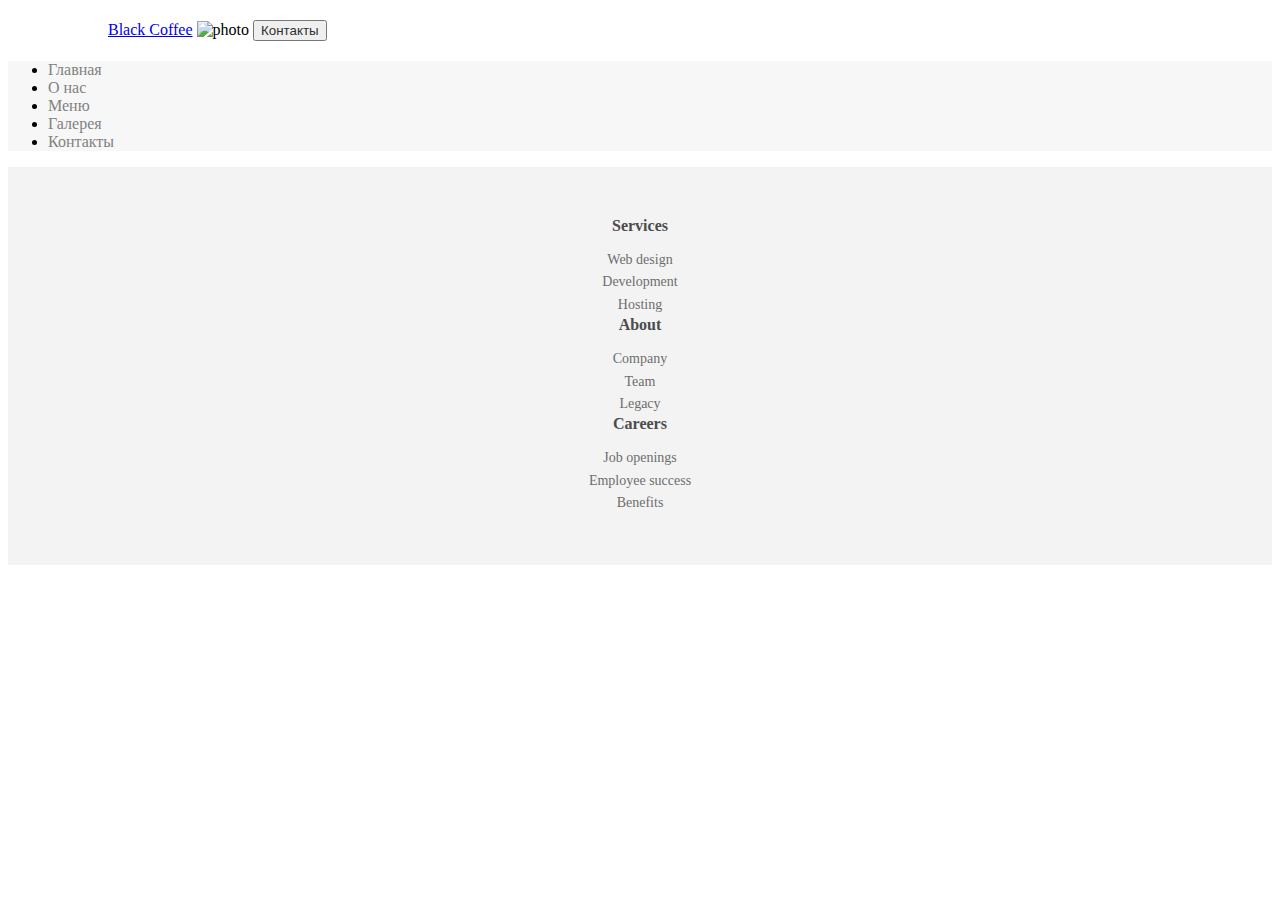
==== index.html @ 45e23f86 "Add files via upload" ====
<!DOCTYPE html>
<html lang="en">
<head>
    <meta charset="UTF-8">
    <meta http-equiv="X-UA-Compatible" content="IE=edge">
    <meta name="viewport" content="width=device-width, initial-scale=1.0">
    <title>Black Coffee</title>
    <!-- CSS only -->
    <link href="https://cdn.jsdelivr.net/npm/bootstrap@5.2.3/dist/css/bootstrap.min.css" rel="stylesheet" integrity="sha384-rbsA2VBKQhggwzxH7pPCaAqO46MgnOM80zW1RWuH61DGLwZJEdK2Kadq2F9CUG65" crossorigin="anonymous">
    <!-- JavaScript Bundle with Popper -->
    <script src="https://cdn.jsdelivr.net/npm/bootstrap@5.2.3/dist/js/bootstrap.bundle.min.js" integrity="sha384-kenU1KFdBIe4zVF0s0G1M5b4hcpxyD9F7jL+jjXkk+Q2h455rYXK/7HAuoJl+0I4" crossorigin="anonymous"></script>  
    <!-- own -->
    <link rel="stylesheet" href="main.css">
    <link rel="shortcut icon" href="https://cdn-icons-png.flaticon.com/512/4649/4649123.png">
</head>
<body>
    <!-- header -->
    <header>
        <div class="container">
            <nav class="navbar navbar-expand-lg bg-body-tertiary">
              <div class="container-fluid">
                <a class="navbar-brand" href="main.html">Black Coffee</a>
                <img src="https://cdn-icons-png.flaticon.com/512/4649/4649123.png" width="65px" alt="photo">
                <button class="btn btn-sm btn-outline-secondary" type="button"><a href="contacts.html">Контакты</a></button>
              </div>
            </nav>
          </div>
        <!-- nav -->
        <ul class="nav justify-content-center">
        <li class="nav-item">
          <a class="nav-link active" aria-current="page" href="main.html">Главная</a>
        </li>
        <li class="nav-item">
          <a class="nav-link" href="index.html">О нас</a>
        </li>
        <li class="nav-item">
          <a class="nav-link" href="menu.html">Меню</a>
        </li>
        <li class="nav-item">
          <a class="nav-link" href="gal.html">Галерея</a>
        </li>
        <li class="nav-item">
          <a class="nav-link" href="contacts.html">Контакты</a>
        </li>
      </ul>
      <!-- nav -->
    </header>
    <!-- header -->



<!-- footer -->
<div class="footer-clean">
    <footer>
        <div class="container">
            <div class="row justify-content-center">
                <div class="col-sm-4 col-md-3 item">
                    <h3>Services</h3>
                    <ul>
                        <li><a href="#">Web design</a></li>
                        <li><a href="#">Development</a></li>
                        <li><a href="#">Hosting</a></li>
                    </ul>
                </div>
                <div class="col-sm-4 col-md-3 item">
                    <h3>About</h3>
                    <ul>
                        <li><a href="#">Company</a></li>
                        <li><a href="#">Team</a></li>
                        <li><a href="#">Legacy</a></li>
                    </ul>
                </div>
                <div class="col-sm-4 col-md-3 item">
                    <h3>Careers</h3>
                    <ul>
                        <li><a href="#">Job openings</a></li>
                        <li><a href="#">Employee success</a></li>
                        <li><a href="#">Benefits</a></li>
                    </ul>
                </div>
              
            </div>
        </div>
    </footer>
</div>
<script src="https://cdnjs.cloudflare.com/ajax/libs/jquery/3.2.1/jquery.min.js"></script>
<script src="https://cdnjs.cloudflare.com/ajax/libs/twitter-bootstrap/4.1.3/js/bootstrap.bundle.min.js"></script>


</body>
</html>
---- main.css ----
/* nav */
#navbarNavDarkDropdown{
    justify-content: right;
    margin-right: 80px;
    margin-top: 6px;
    margin-bottom: 6px;
}
.navbar-brand{
    margin-left: 80px;
}
.nav{
    position: sticky;
    background-color: rgb(247, 247, 247);
}
.nav-link{
    color: rgb(129, 129, 129);
    text-decoration: none;
    
}
.btn a:hover{
    color: rgb(241, 241, 241);
    text-decoration: none;
}
.btn a{
    color: rgb(48, 48, 48);
    text-decoration: none;
}
.container-fluid{
    margin: 20px;
}
.nav a:hover{
    color: black;
}
/* main info */

p{
    text-align: center;
    font-size: larger;
}
.menu , .gal{
    width: 50%;
    margin: auto;
}
.card-text{
    text-align: left;
    font-weight: bold

}
/* footer */

.footer-clean {
    width: 100%;
    padding:50px 0;
    background-color:rgb(243, 243, 243);
    color:#4b4c4d;
    text-align: center;
  }
  
  .footer-clean h3 {
    margin-top:0;
    margin-bottom:12px;
    font-weight:bold;
    font-size:16px;
  }
  
  .footer-clean ul {
    padding:0;
    list-style:none;
    line-height:1.6;
    font-size:14px;
    margin-bottom:0;
  }
  
  .footer-clean ul a {
    color:inherit;
    text-decoration:none;
    opacity:0.8;
  }
  
  .footer-clean ul a:hover {
    opacity:1;
  }
  
  .footer-clean .item.social {
    text-align:right;
  }
  
  @media (max-width:767px) {
    .footer-clean .item {
      text-align:center;
      padding-bottom:20px;
    }
  }
  
  @media (max-width: 768px) {
    .footer-clean .item.social {
      text-align:center;
    }
  }
  
  .footer-clean .item.social > a {
    font-size:24px;
    width:40px;
    height:40px;
    line-height:40px;
    display:inline-block;
    text-align:center;
    border-radius:50%;
    border:1px solid #ccc;
    margin-left:10px;
    margin-top:22px;
    color:inherit;
    opacity:0.75;
  }
  
  .footer-clean .item.social > a:hover {
    opacity:0.9;
  }
  
  @media (max-width:991px) {
    .footer-clean .item.social > a {
      margin-top:40px;
    }
  }
  
  @media (max-width:767px) {
    .footer-clean .item.social > a {
      margin-top:10px;
    }
  }
  
  .footer-clean .copyright {
    margin-top:14px;
    margin-bottom:0;
    font-size:13px;
    opacity:0.6;
  }
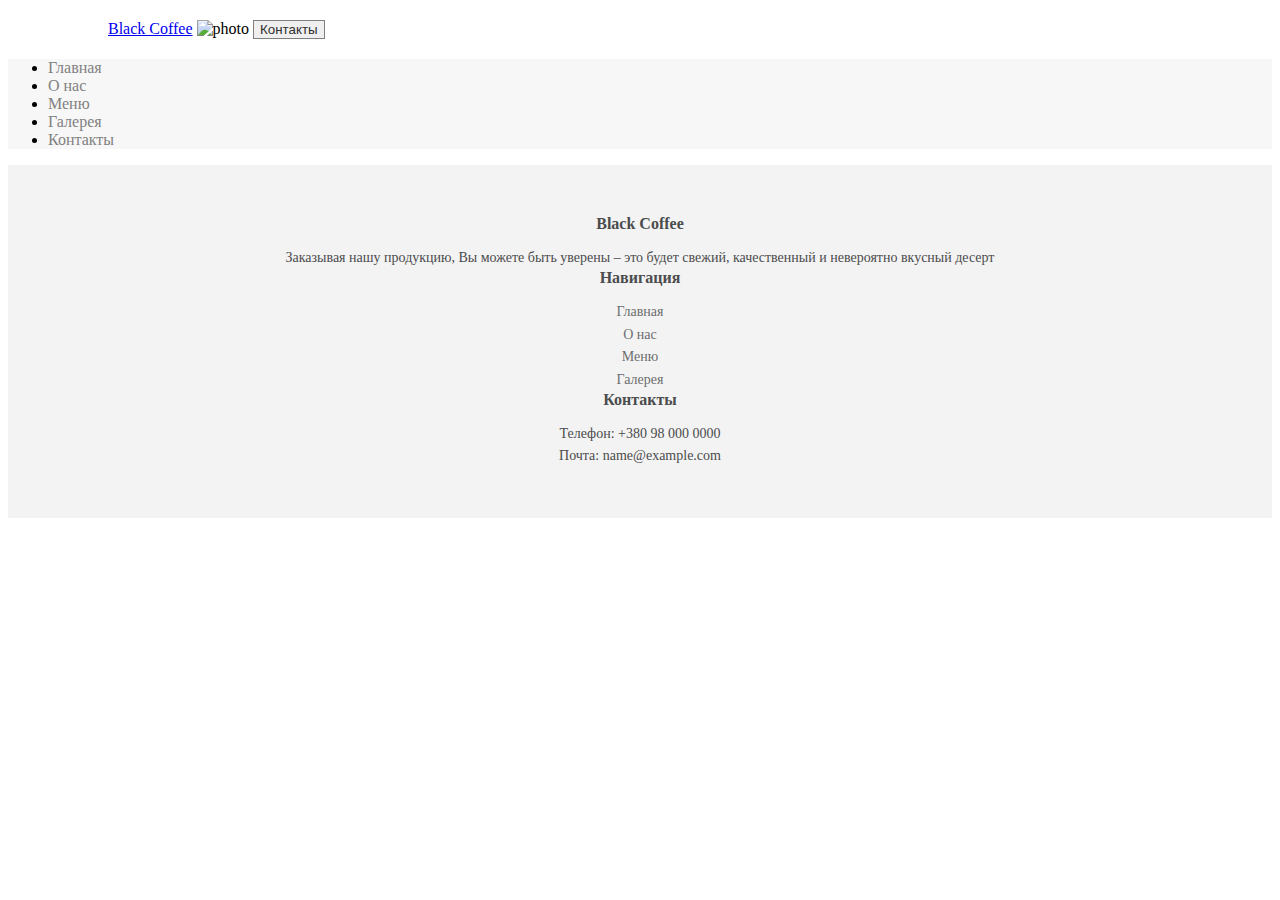
==== commit c8f3874f: "Add files via upload" ====
--- a/index.html
+++ b/index.html
@@ -47,45 +47,40 @@
     </header>
     <!-- header -->
 
-
-
 <!-- footer -->
 <div class="footer-clean">
-    <footer>
-        <div class="container">
-            <div class="row justify-content-center">
-                <div class="col-sm-4 col-md-3 item">
-                    <h3>Services</h3>
-                    <ul>
-                        <li><a href="#">Web design</a></li>
-                        <li><a href="#">Development</a></li>
-                        <li><a href="#">Hosting</a></li>
-                    </ul>
-                </div>
-                <div class="col-sm-4 col-md-3 item">
-                    <h3>About</h3>
-                    <ul>
-                        <li><a href="#">Company</a></li>
-                        <li><a href="#">Team</a></li>
-                        <li><a href="#">Legacy</a></li>
-                    </ul>
-                </div>
-                <div class="col-sm-4 col-md-3 item">
-                    <h3>Careers</h3>
-                    <ul>
-                        <li><a href="#">Job openings</a></li>
-                        <li><a href="#">Employee success</a></li>
-                        <li><a href="#">Benefits</a></li>
-                    </ul>
-                </div>
-              
-            </div>
-        </div>
-    </footer>
+  <footer>
+      <div class="container">
+          <div class="row justify-content-center">
+              <div class="col-sm-4 col-md-3 item">
+                  <h3>Black Coffee</h3>
+                  <ul>
+                      <li>Заказывая нашу продукцию, Вы можете быть уверены – это будет свежий, качественный и невероятно вкусный десерт</li>
+                  </ul>
+              </div>
+              <div class="col-sm-4 col-md-3 item">
+                  <h3>Навигация</h3>
+                  <ul>
+                      <li><a href="main.html">Главная</a></li>
+                      <li><a href="index.html">О нас</a></li>
+                      <li><a href="menu.html">Меню</a></li>
+                      <li><a href="gal.html">Галерея</a></li>
+                  </ul>
+              </div>
+              <div class="col-sm-4 col-md-3 item">
+                  <h3>Контакты</h3>
+                  <ul>
+                      <li>Телефон: +380 98 000 0000</li>
+                      <li>Почта: name@example.com</li>
+                  </ul>
+              </div>
+            
+          </div>
+      </div>
+  </footer>
 </div>
 <script src="https://cdnjs.cloudflare.com/ajax/libs/jquery/3.2.1/jquery.min.js"></script>
 <script src="https://cdnjs.cloudflare.com/ajax/libs/twitter-bootstrap/4.1.3/js/bootstrap.bundle.min.js"></script>
 
-
 </body>
 </html>--- a/main.css
+++ b/main.css
@@ -17,11 +17,11 @@
     text-decoration: none;
     
 }
-.btn a:hover{
+.btn , .btn a:hover{
     color: rgb(241, 241, 241);
     text-decoration: none;
 }
-.btn a{
+.btn , .btn a{
     color: rgb(48, 48, 48);
     text-decoration: none;
 }
@@ -32,12 +32,22 @@
     color: black;
 }
 /* main info */
+.text div{
+  padding: 10px;
+}
+.text{
+  display: flex;
+  flex-direction: row;
+}
+.box{
+  flex-basis: 25%;
+}
+.text{
+  text-align: center;
+  justify-content: center;
+}
 
-p{
-    text-align: center;
-    font-size: larger;
-}
-.menu , .gal{
+.menu , .gal , .con{
     width: 50%;
     margin: auto;
 }
@@ -45,6 +55,9 @@
     text-align: left;
     font-weight: bold
 
+}
+.btn{
+  border: 1px solid grey;
 }
 /* footer */
 
@@ -134,4 +147,7 @@
     margin-bottom:0;
     font-size:13px;
     opacity:0.6;
-  }+  }
+.container{
+    width: 100%;
+}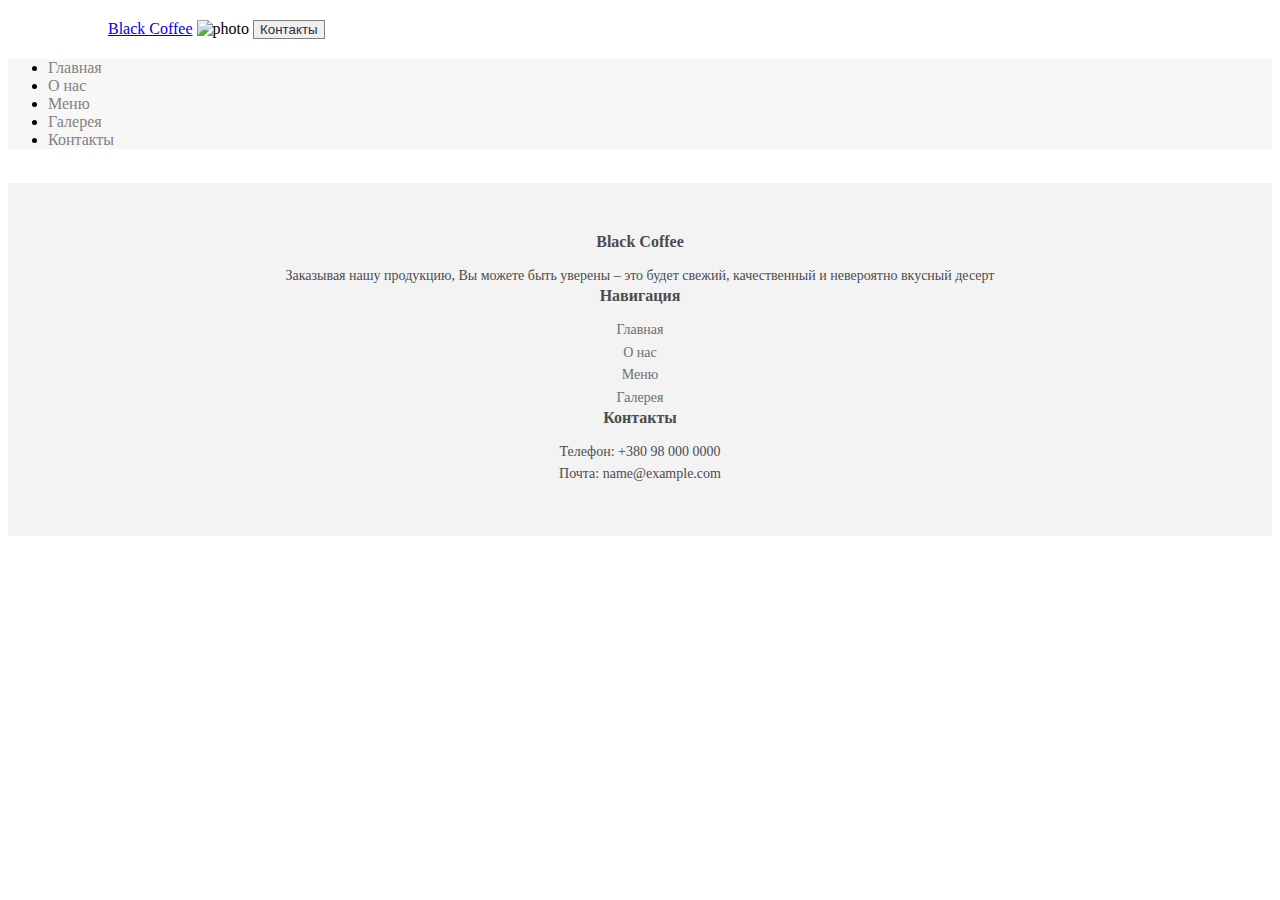
==== commit 54c48dba: "Add files via upload" ====
--- a/index.html
+++ b/index.html
@@ -14,7 +14,7 @@
     <link rel="shortcut icon" href="https://cdn-icons-png.flaticon.com/512/4649/4649123.png">
 </head>
 <body>
-    <!-- header -->
+<!-- header -->
     <header>
         <div class="container">
             <nav class="navbar navbar-expand-lg bg-body-tertiary">
@@ -44,8 +44,14 @@
         </li>
       </ul>
       <!-- nav -->
-    </header>
-    <!-- header -->
+    </header> <br>
+<!-- header -->
+
+
+
+
+
+
 
 <!-- footer -->
 <div class="footer-clean">
--- a/main.css
+++ b/main.css
@@ -35,7 +35,7 @@
 .text div{
   padding: 10px;
 }
-.text{
+.text , .m{
   display: flex;
   flex-direction: row;
 }
@@ -46,7 +46,10 @@
   text-align: center;
   justify-content: center;
 }
-
+.n{
+  flex-basis: 40%;
+  padding: 10px;
+}
 .menu , .gal , .con{
     width: 50%;
     margin: auto;
@@ -54,7 +57,10 @@
 .card-text{
     text-align: left;
     font-weight: bold
-
+}
+.main-page{
+  width: 70%;
+  margin: auto;
 }
 .btn{
   border: 1px solid grey;
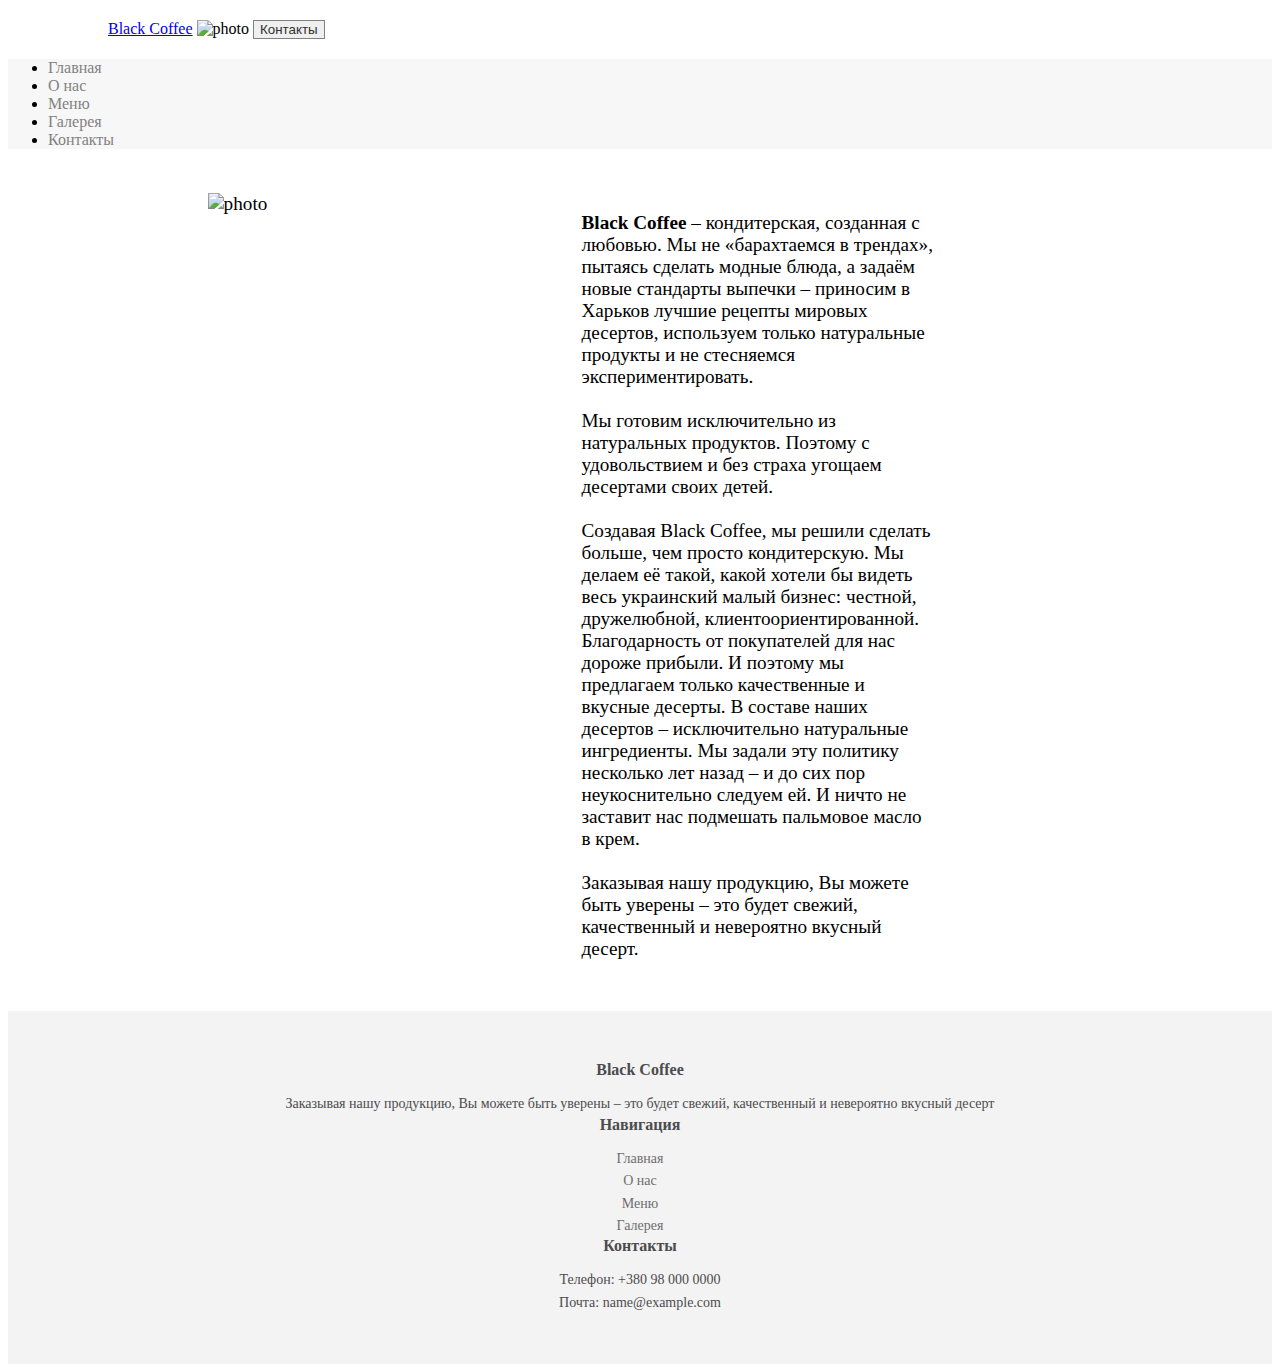
==== commit 4796119a: "Add files via upload" ====
--- a/index.html
+++ b/index.html
@@ -46,13 +46,29 @@
       <!-- nav -->
     </header> <br>
 <!-- header -->
+<!-- main info -->
+<div class="main-page">
+  <!--  -->
+<div class="m">
+  <div class="n">
+<img src="https://i.pinimg.com/564x/c3/68/ff/c368ff07eeed950ee796ef042b4c4883.jpg" alt="photo">
+  </div>
+  <div class="n">
+<p><b>Black Coffee</b> – кондитерская, созданная с любовью. Мы не «барахтаемся в трендах», пытаясь сделать модные блюда, а задаём новые стандарты выпечки – приносим в Харьков лучшие рецепты мировых десертов, используем только натуральные продукты и не стесняемся экспериментировать. <br>
+  <br>
+  Мы готовим исключительно из натуральных продуктов. Поэтому с удовольствием и без страха угощаем десертами своих детей. <br><br>
+  
+  Создавая Black Coffee, мы решили сделать больше, чем просто кондитерскую. Мы делаем её такой, какой хотели бы видеть весь украинский малый бизнес: честной, дружелюбной, клиентоориентированной. Благодарность от покупателей для нас дороже прибыли. И поэтому мы предлагаем только качественные и вкусные десерты.
+  В составе наших десертов – исключительно натуральные ингредиенты. Мы задали эту политику несколько лет назад – и до сих пор неукоснительно следуем ей. И ничто не заставит нас подмешать пальмовое масло в крем. <br><br>
 
+  Заказывая нашу продукцию, Вы можете быть уверены – это будет свежий, качественный и невероятно вкусный десерт. <br><br>
+  </p>
+  </div>
+</div>
+<!--  -->
 
-
-
-
-
-
+</div>
+<!-- main info -->
 <!-- footer -->
 <div class="footer-clean">
   <footer>
--- a/main.css
+++ b/main.css
@@ -34,6 +34,9 @@
 /* main info */
 .text div{
   padding: 10px;
+}
+.m{
+  font-size: larger;
 }
 .text , .m{
   display: flex;
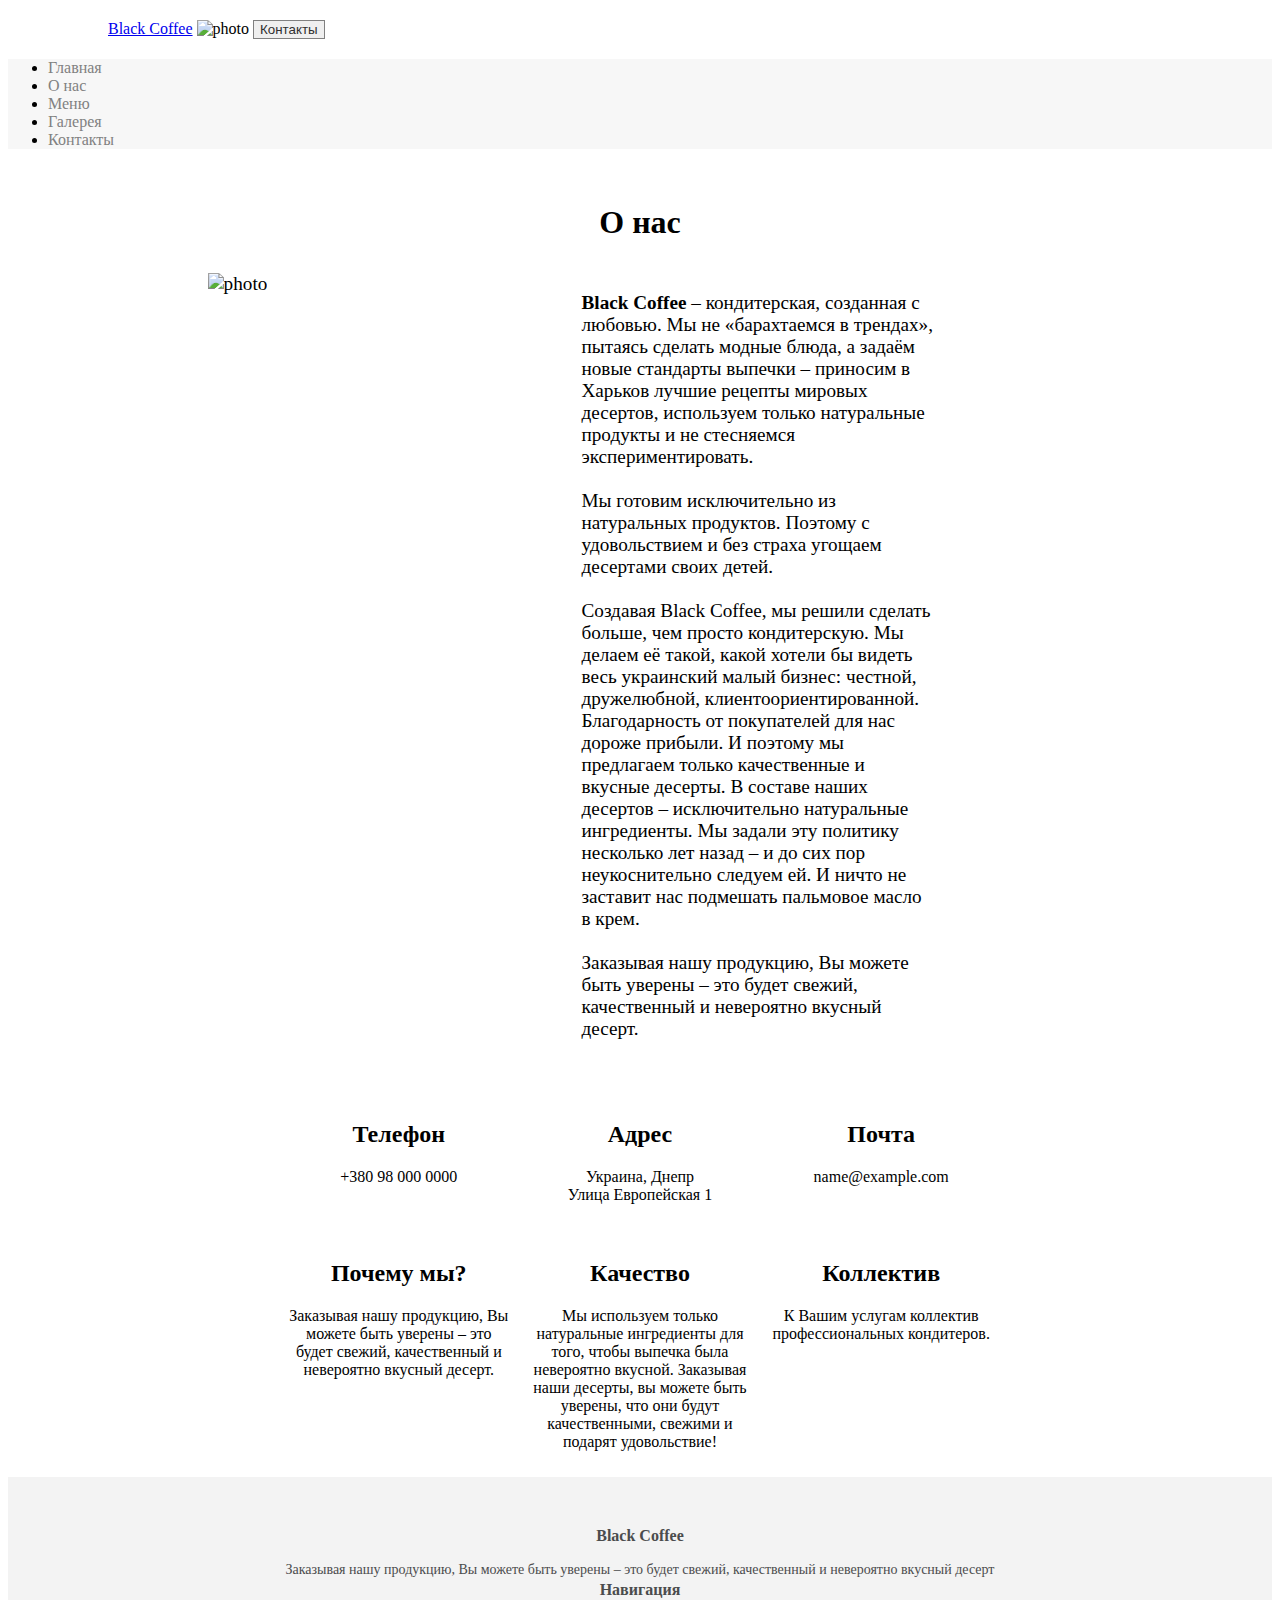
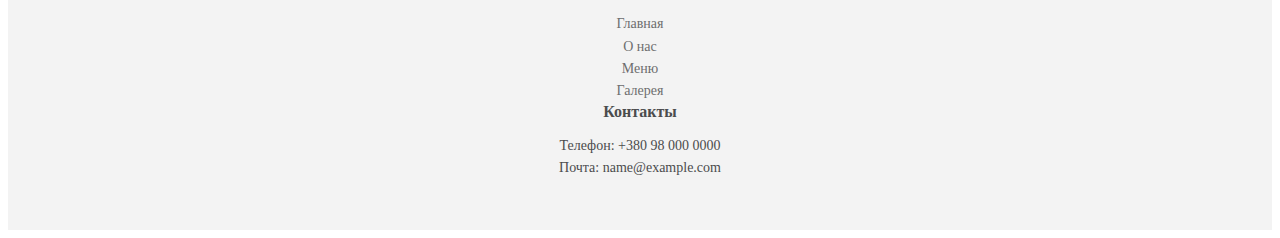
==== commit 51e0be61: "Add files via upload" ====
--- a/index.html
+++ b/index.html
@@ -16,6 +16,7 @@
 <body>
 <!-- header -->
     <header>
+     
         <div class="container">
             <nav class="navbar navbar-expand-lg bg-body-tertiary">
               <div class="container-fluid">
@@ -47,6 +48,7 @@
     </header> <br>
 <!-- header -->
 <!-- main info -->
+ <h1 style="text-align: center;">О нас</h1>
 <div class="main-page">
   <!--  -->
 <div class="m">
@@ -66,7 +68,36 @@
   </div>
 </div>
 <!--  -->
-
+<div class="text">
+  <div class="box">
+    <h2 >Телефон</h2>
+    <p> +380 98 000 0000</p>
+</div> 
+<div class="box">
+    <h2>Адрес</h2>
+    <p>Украина, Днепр <br>  Улица Европейская 1</p>
+</div>
+<div class="box">
+    <h2>Почта</h2>
+    <p>name@example.com</p>
+</div>
+</div> 
+<!--  -->
+<div class="text">
+  <div class="box">
+    <h2 >Почему мы?</h2>
+    <p>Заказывая нашу продукцию, Вы можете быть уверены – это будет свежий, качественный и невероятно вкусный десерт.</p>
+</div> 
+<div class="box">
+    <h2>Качество</h2>
+    <p>Мы используем только натуральные ингредиенты для того, чтобы выпечка была невероятно вкусной. Заказывая наши десерты, вы можете быть уверены, что они будут качественными, свежими и подарят удовольствие!</p>
+</div>
+<div class="box">
+    <h2>Коллектив</h2>
+    <p>К Вашим услугам коллектив профессиональных кондитеров.</p>
+</div>
+</div> 
+<!--  -->
 </div>
 <!-- main info -->
 <!-- footer -->
--- a/main.css
+++ b/main.css
@@ -67,6 +67,21 @@
 }
 .btn{
   border: 1px solid grey;
+}
+.top-left {
+  position: absolute;
+  top: 250px;
+  left: 200px;
+  width: 30%;
+  font-size: 40px;
+}
+.o{
+  font-size: 25px;
+}
+.container-main{
+  position: relative;
+  text-align: left;
+  color: white;
 }
 /* footer */
 
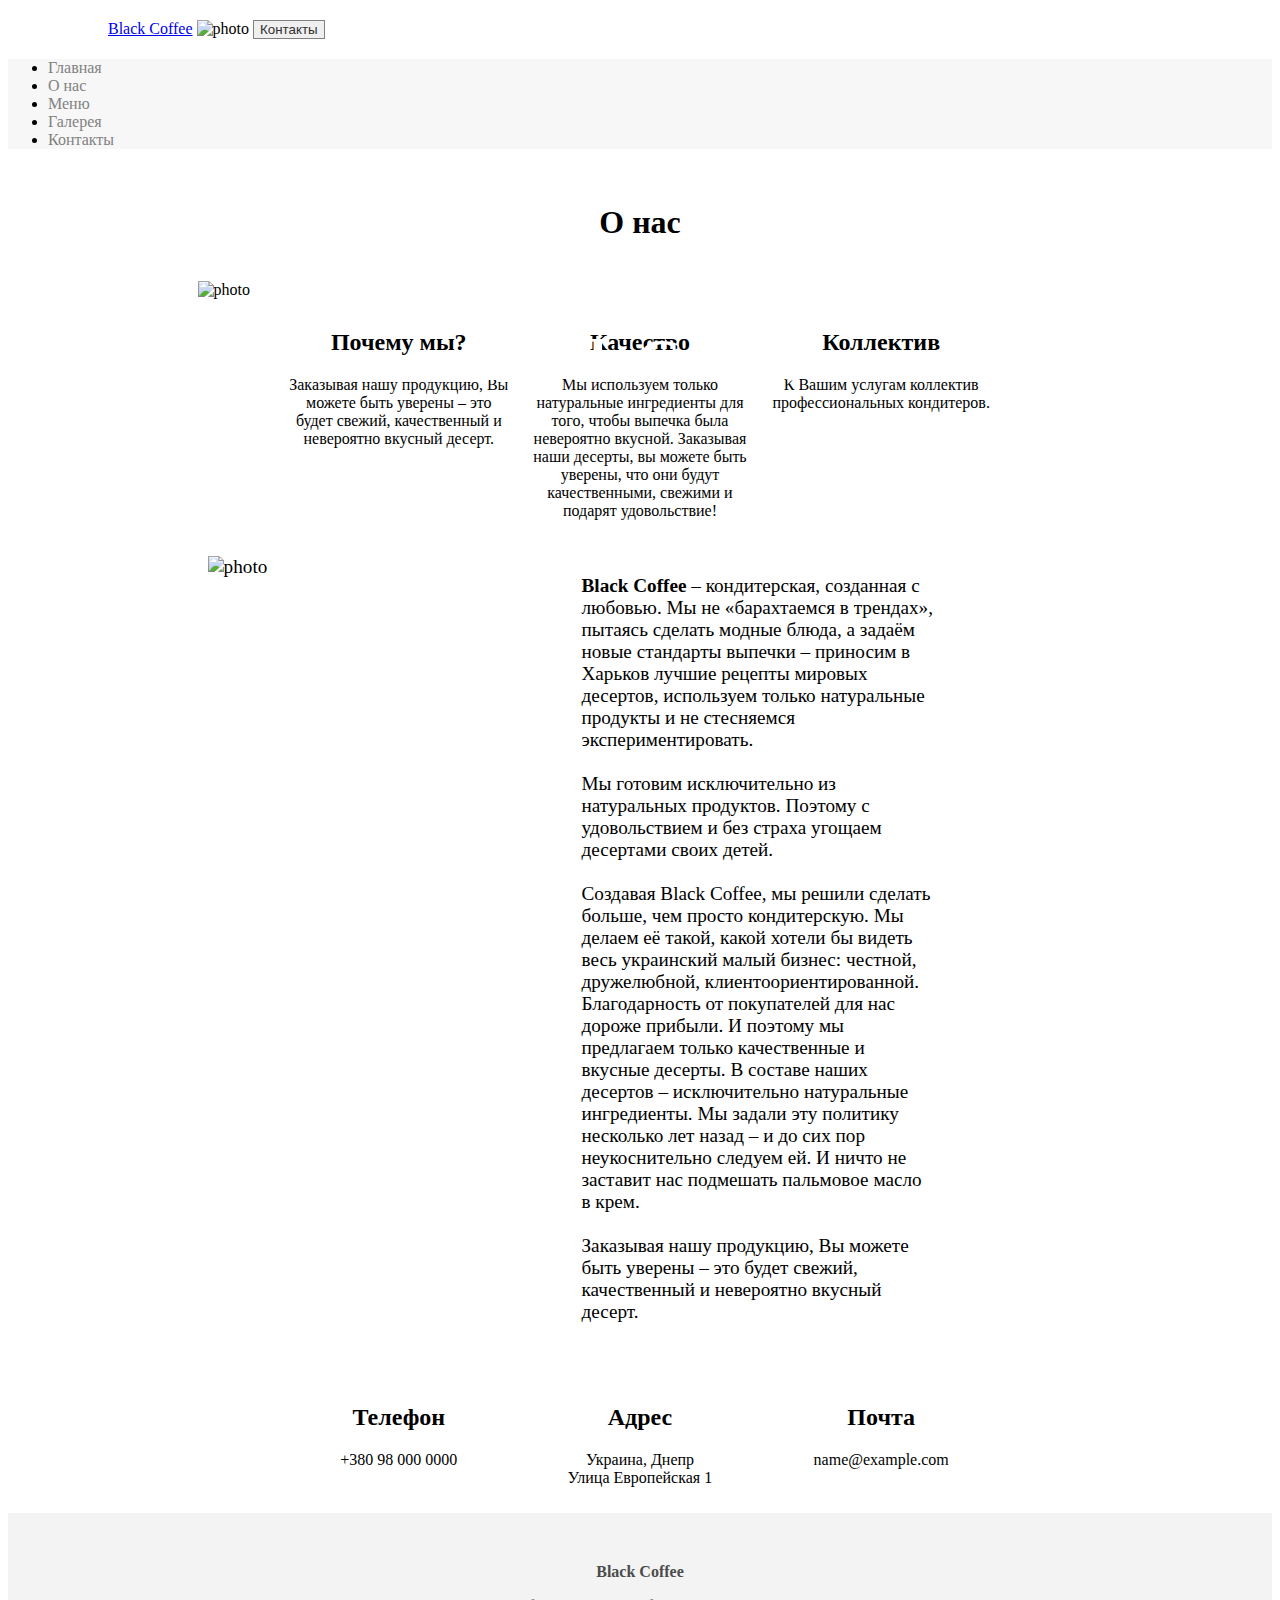
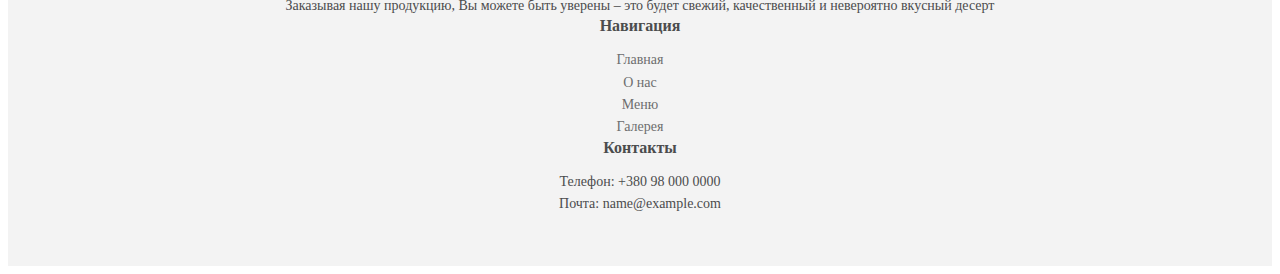
==== commit 512211e8: "Add files via upload" ====
--- a/index.html
+++ b/index.html
@@ -48,9 +48,29 @@
     </header> <br>
 <!-- header -->
 <!-- main info -->
- <h1 style="text-align: center;">О нас</h1>
+ <h1 style="text-align: center;">О нас</h1> <br>
 <div class="main-page">
   <!--  -->
+  <div class="container">
+    <img src="https://joinposter.com/i/site/case/object-03.jpg" class="j" alt="photo">
+    <div class="centered"><b>Black Coffee</b> </div>
+  </div>
+  <!--  -->
+<div class="text">
+  <div class="box">
+    <h2 >Почему мы?</h2>
+    <p>Заказывая нашу продукцию, Вы можете быть уверены – это будет свежий, качественный и невероятно вкусный десерт.</p>
+</div> 
+<div class="box">
+    <h2>Качество</h2>
+    <p>Мы используем только натуральные ингредиенты для того, чтобы выпечка была невероятно вкусной. Заказывая наши десерты, вы можете быть уверены, что они будут качественными, свежими и подарят удовольствие!</p>
+</div>
+<div class="box">
+    <h2>Коллектив</h2>
+    <p>К Вашим услугам коллектив профессиональных кондитеров.</p>
+</div>
+</div> 
+<!--  -->
 <div class="m">
   <div class="n">
 <img src="https://i.pinimg.com/564x/c3/68/ff/c368ff07eeed950ee796ef042b4c4883.jpg" alt="photo">
@@ -82,22 +102,7 @@
     <p>name@example.com</p>
 </div>
 </div> 
-<!--  -->
-<div class="text">
-  <div class="box">
-    <h2 >Почему мы?</h2>
-    <p>Заказывая нашу продукцию, Вы можете быть уверены – это будет свежий, качественный и невероятно вкусный десерт.</p>
-</div> 
-<div class="box">
-    <h2>Качество</h2>
-    <p>Мы используем только натуральные ингредиенты для того, чтобы выпечка была невероятно вкусной. Заказывая наши десерты, вы можете быть уверены, что они будут качественными, свежими и подарят удовольствие!</p>
-</div>
-<div class="box">
-    <h2>Коллектив</h2>
-    <p>К Вашим услугам коллектив профессиональных кондитеров.</p>
-</div>
-</div> 
-<!--  -->
+
 </div>
 <!-- main info -->
 <!-- footer -->
--- a/main.css
+++ b/main.css
@@ -82,6 +82,20 @@
   position: relative;
   text-align: left;
   color: white;
+}
+
+.j{
+  width: 100%;
+  margin: auto;
+
+}
+.centered {
+  position: absolute;
+  top: 40%;
+  left: 50%;
+  transform: translate(-50%, -50%);
+  color: white;
+  font-size: 60px;
 }
 /* footer */
 
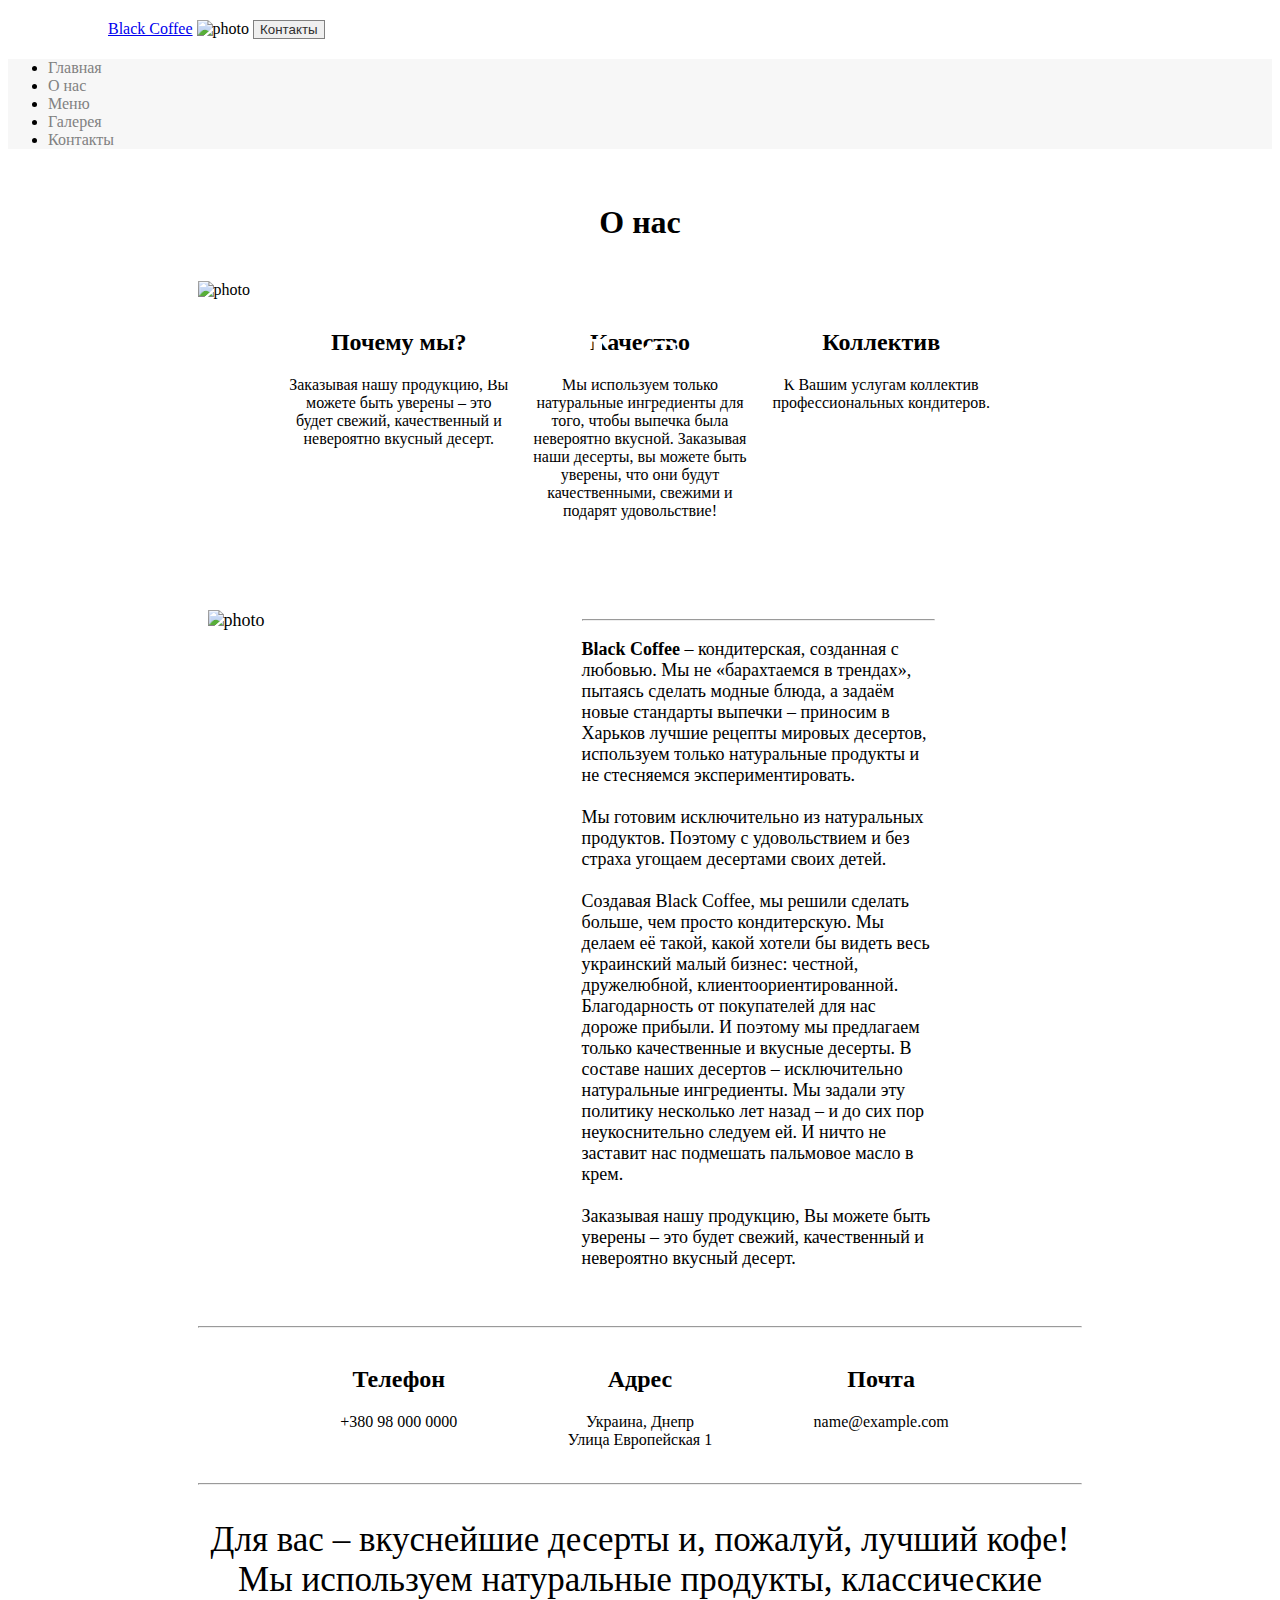
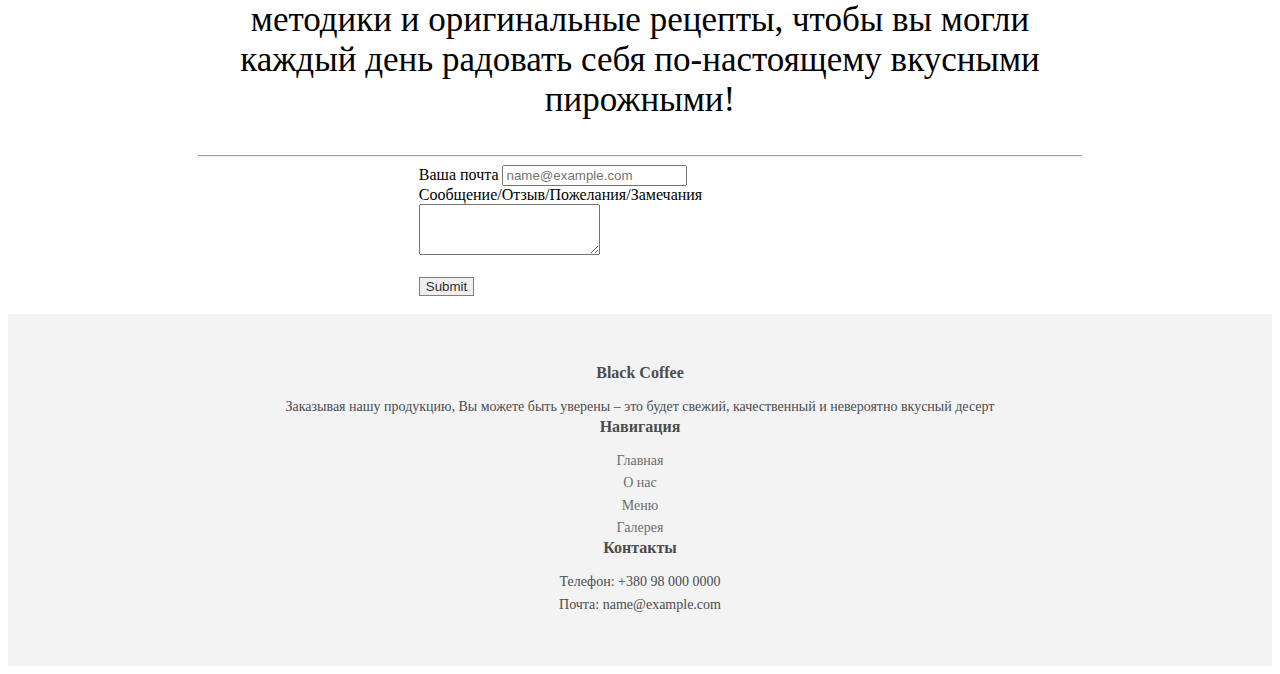
==== commit 4a98dded: "Add files via upload" ====
--- a/index.html
+++ b/index.html
@@ -53,7 +53,7 @@
   <!--  -->
   <div class="container">
     <img src="https://joinposter.com/i/site/case/object-03.jpg" class="j" alt="photo">
-    <div class="centered"><b>Black Coffee</b> </div>
+    <div class="centered"><b>Black Coffee</b> </div> <br>
   </div>
   <!--  -->
 <div class="text">
@@ -70,12 +70,16 @@
     <p>К Вашим услугам коллектив профессиональных кондитеров.</p>
 </div>
 </div> 
+<!--  --> <br>
+<p class="l">
+<img src="https://idei.club/raznoe/uploads/posts/2022-12/thumbs/1669850619_idei-club-p-dizain-dlya-kofeini-oboi-28.jpg"  alt=""></p><br>
 <!--  -->
 <div class="m">
   <div class="n">
 <img src="https://i.pinimg.com/564x/c3/68/ff/c368ff07eeed950ee796ef042b4c4883.jpg" alt="photo">
   </div>
   <div class="n">
+    <hr>
 <p><b>Black Coffee</b> – кондитерская, созданная с любовью. Мы не «барахтаемся в трендах», пытаясь сделать модные блюда, а задаём новые стандарты выпечки – приносим в Харьков лучшие рецепты мировых десертов, используем только натуральные продукты и не стесняемся экспериментировать. <br>
   <br>
   Мы готовим исключительно из натуральных продуктов. Поэтому с удовольствием и без страха угощаем десертами своих детей. <br><br>
@@ -85,9 +89,10 @@
 
   Заказывая нашу продукцию, Вы можете быть уверены – это будет свежий, качественный и невероятно вкусный десерт. <br><br>
   </p>
-  </div>
+  </div> 
 </div>
 <!--  -->
+<hr>
 <div class="text">
   <div class="box">
     <h2 >Телефон</h2>
@@ -101,7 +106,26 @@
     <h2>Почта</h2>
     <p>name@example.com</p>
 </div>
-</div> 
+</div> <hr>
+<p style="text-align: center; font-size: 35px;">Для вас – вкуснейшие десерты и, пожалуй, лучший кофе! Мы используем натуральные продукты, классические методики и оригинальные рецепты, чтобы вы могли каждый день радовать себя по-настоящему вкусными пирожными!</p> <hr>
+<!--  -->
+<div class="con">
+  <div class="mb-3">
+  <label for="exampleFormControlInput1" class="form-label">Ваша почта</label>
+  <input type="email" class="form-control" id="exampleFormControlInput1" placeholder="name@example.com">
+</div>
+<div class="mb-3">
+  <label for="exampleFormControlTextarea1" class="form-label">Сообщение/Отзыв/Пожелания/Замечания</label>
+  <textarea class="form-control" id="exampleFormControlTextarea1" rows="3"></textarea>
+  <div class="form-group">
+    <div class="col-sm-offset-2 col-sm-10"> <br>
+      <input class="btn" type="submit">
+    </div>
+  </div>  
+</div>
+ <br>
+
+</div>
 
 </div>
 <!-- main info -->
--- a/main.css
+++ b/main.css
@@ -36,7 +36,7 @@
   padding: 10px;
 }
 .m{
-  font-size: larger;
+  font-size: large;
 }
 .text , .m{
   display: flex;
@@ -96,6 +96,10 @@
   transform: translate(-50%, -50%);
   color: white;
   font-size: 60px;
+}
+.l{
+  text-align: center;
+  margin: auto;
 }
 /* footer */
 
